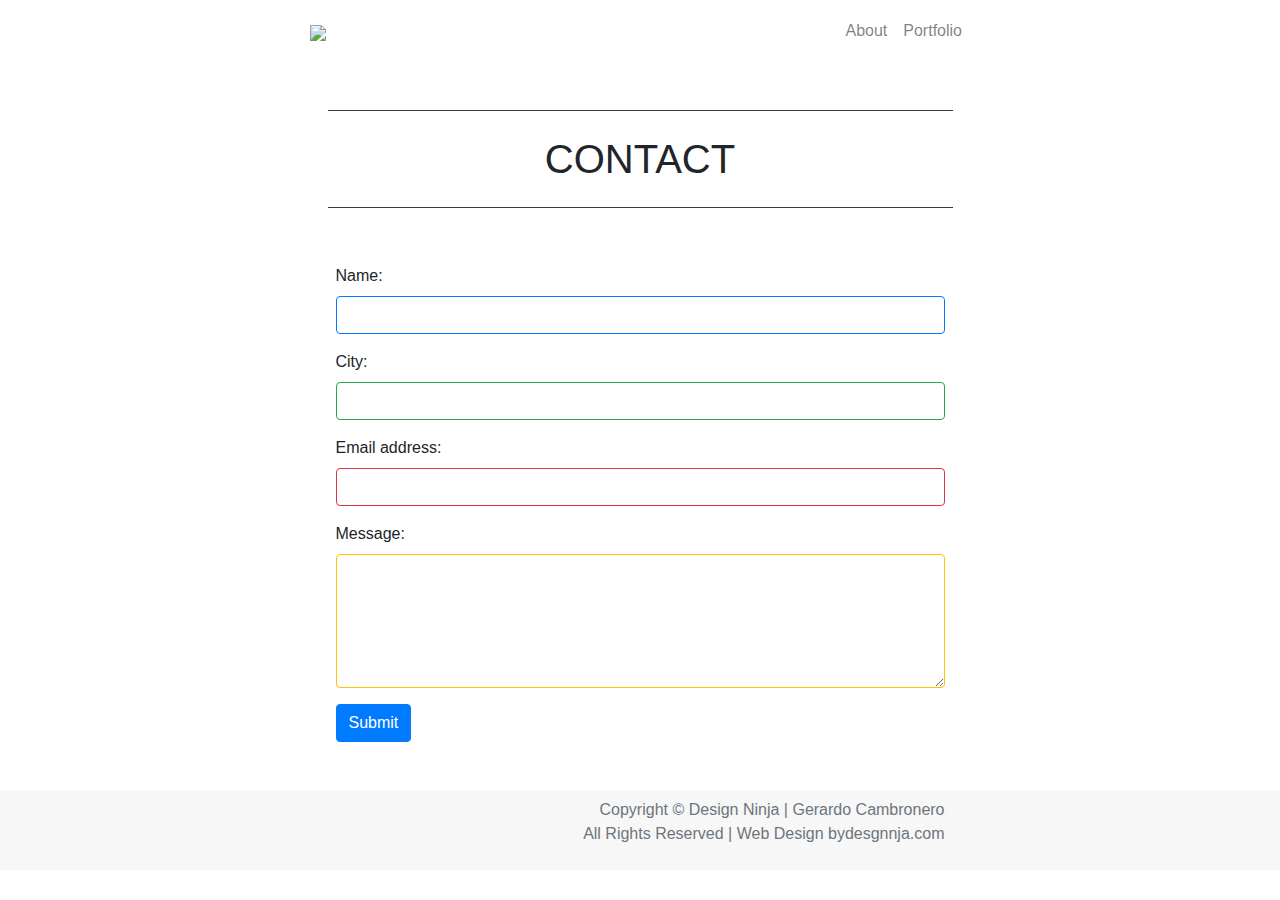
==== contact.html @ a0562502 "portfolio update, added new image and link to jQuery game, refined navbar, and css" ====
<!doctype html>
<html lang="en-us">

<head>
    <meta charset="utf-8">
    <meta http-equiv="X-UA-Compatible" content="IE=edge">
    <title>Design Ninja</title>
    <meta name="viewport" content="width=device-width, initial-scale=1">
    <link rel="stylesheet" href="https://stackpath.bootstrapcdn.com/bootstrap/4.3.1/css/bootstrap.min.css" integrity="sha384-ggOyR0iXCbMQv3Xipma34MD+dH/1fQ784/j6cY/iJTQUOhcWr7x9JvoRxT2MZw1T"
        crossorigin="anonymous">
    <link rel="stylesheet" href="./assets/css/style.css">
</head>

<body>

    <!-- navbar -->
    <nav class="navbar navbar-expand-sm navbar-light bg-white fixed-top">
        <div class="container px-5">
            <a href="index.html" class="navbar-brand ml-5 pl-5 pt-2 pb-2"><img src="./assets/images/Ninja-Logo4.png"
                    height="75px"></a>
            <button class="navbar-toggler" data-toggle="collapse" data-target="#navbarNav">
                <span class="navbar-toggler-icon"></span>
            </button>
            <div class="collapse navbar-collapse mr-5 pr-5" id="navbarNav">
                <ul class="navbar-nav ml-auto">
                    <li class="nav-item">
                        <a class="nav-link" href="index.html">
                            About
                        </a>
                    </li>
                    <li class="nav-item">
                        <a class="nav-link" href="portfolio.html">
                            Portfolio
                        </a>
                    </li>
                    <!-- <li class="nav-item">
                        <a class="nav-link" href="contact.html">
                            Contact
                        </a>
                    </li> -->
                </ul>
            </div>
        </div>
    </nav>

    <!-- content -->
    <div class="container-fluid" style="margin-top:110px">

        <div class="row">
            <div class="col-sm-3"></div>
            <div class="col-sm-6">
                <h1 class="text-center border border-dark border-top-4 border-bottom-4 border-right-0 border-left-0 pt-4 pb-4">CONTACT</h1>
            </div>
        </div>

        <div class="row p-3 pt-5 pb-5">
            <div class="col-sm-3"></div>
            <div class="col-sm-6">

                <form action="/action_page.php">

                    <div class="form-group">
                        <label for="name">Name:</label>
                        <input type="text" name="Name" class="form-control border-primary" id="Name">
                    </div>
                    <div class="form-group">
                        <label for="city">City:</label>
                        <input type="text" name="City" class="form-control border-success" id="City">
                    </div>
                    <div class="form-group">
                        <label for="email">Email address:</label>
                        <input type="email" class="form-control border-danger" id="email">
                    </div>
                    <div class="form-group">
                        <label for="message">Message:</label>
                        <textarea name="Message" class="form-control border-warning" rows="5" cols="60" id="Message"></textarea>
                    </div>
                    <button type="submit" class="btn btn-default btn-primary">Submit</button>
                </form>

            </div>
        </div>

        <!-- footer -->
        <div class="row" class="w-100 p-2" style="background-color: #f7f7f7;">
            <div class="col-md-3"></div>
            <div class="col-md-6">
                <p class="copyright p-2 text-reset float-md-right text-right">
                    <span class="text-muted">Copyright &copy; Design Ninja | Gerardo Cambronero <br> All Rights
                        Reserved | Web Design by</span><a href="http://www.desgnnja.com" target="_blank"><span class="text-muted">desgnnja.com</span></a>
                </p>
            </div>
        </div>
    </div>

    <script src="https://code.jquery.com/jquery-3.3.1.slim.min.js" integrity="sha384-q8i/X+965DzO0rT7abK41JStQIAqVgRVzpbzo5smXKp4YfRvH+8abtTE1Pi6jizo"
        crossorigin="anonymous"></script>
    <script src="https://cdnjs.cloudflare.com/ajax/libs/popper.js/1.14.7/umd/popper.min.js" integrity="sha384-UO2eT0CpHqdSJQ6hJty5KVphtPhzWj9WO1clHTMGa3JDZwrnQq4sF86dIHNDz0W1"
        crossorigin="anonymous"></script>
    <script src="https://stackpath.bootstrapcdn.com/bootstrap/4.3.1/js/bootstrap.min.js" integrity="sha384-JjSmVgyd0p3pXB1rRibZUAYoIIy6OrQ6VrjIEaFf/nJGzIxFDsf4x0xIM+B07jRM"
        crossorigin="anonymous"></script>

</body>

</html>
---- assets/css/style.css ----
.container-fluid {
    padding: 0 !important;
}

.navbar-brand {
    padding-left: 9rem!important;
}

#navbarNav {
    padding-right: 9rem!important;
}
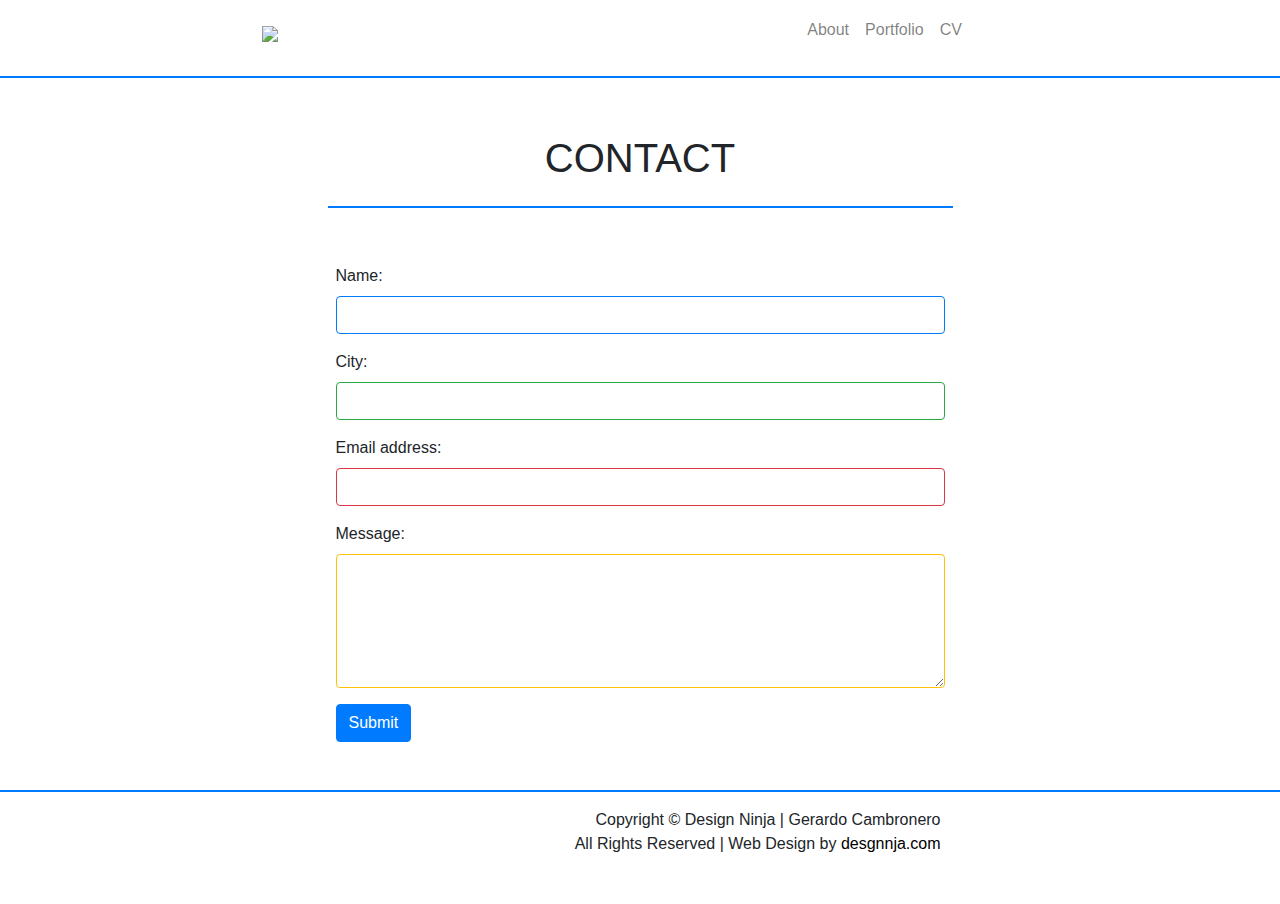
==== commit e981071d: "redesigns of portfolio and addition of new projects and cv" ====
--- a/contact.html
+++ b/contact.html
@@ -6,19 +6,20 @@
     <meta http-equiv="X-UA-Compatible" content="IE=edge">
     <title>Design Ninja</title>
     <meta name="viewport" content="width=device-width, initial-scale=1">
-    <link rel="stylesheet" href="https://stackpath.bootstrapcdn.com/bootstrap/4.3.1/css/bootstrap.min.css" integrity="sha384-ggOyR0iXCbMQv3Xipma34MD+dH/1fQ784/j6cY/iJTQUOhcWr7x9JvoRxT2MZw1T"
-        crossorigin="anonymous">
+    <link rel="stylesheet" href="https://stackpath.bootstrapcdn.com/bootstrap/4.3.1/css/bootstrap.min.css"
+        integrity="sha384-ggOyR0iXCbMQv3Xipma34MD+dH/1fQ784/j6cY/iJTQUOhcWr7x9JvoRxT2MZw1T" crossorigin="anonymous">
     <link rel="stylesheet" href="./assets/css/style.css">
 </head>
 
 <body>
 
     <!-- navbar -->
-    <nav class="navbar navbar-expand-sm navbar-light bg-white fixed-top">
+    <nav
+        class="navbar navbar-expand-sm navbar-light bg-white fixed-top border border-primary border-bottom-4 border-top-0 border-right-0 border-left-0 pb-4">
         <div class="container px-5">
-            <a href="index.html" class="navbar-brand ml-5 pl-5 pt-2 pb-2"><img src="./assets/images/Ninja-Logo4.png"
-                    height="75px"></a>
-            <button class="navbar-toggler" data-toggle="collapse" data-target="#navbarNav">
+            <a href="index.html" class="navbar-brand mr-1 mt-1 float-sm-right"><img
+                    src="./assets/images/Ninja-Logo4.png" height="65px"></a>
+            <button class="navbar-toggler ml-1 mt-1 float-sm-left" data-toggle="collapse" data-target="#navbarNav">
                 <span class="navbar-toggler-icon"></span>
             </button>
             <div class="collapse navbar-collapse mr-5 pr-5" id="navbarNav">
@@ -38,6 +39,11 @@
                             Contact
                         </a>
                     </li> -->
+                    <li class="nav-item">
+                        <a class="nav-link" href="cv.html">
+                            CV
+                        </a>
+                    </li>
                 </ul>
             </div>
         </div>
@@ -49,7 +55,9 @@
         <div class="row">
             <div class="col-sm-3"></div>
             <div class="col-sm-6">
-                <h1 class="text-center border border-dark border-top-4 border-bottom-4 border-right-0 border-left-0 pt-4 pb-4">CONTACT</h1>
+                <h1
+                    class="text-center border border-primary border-top-0 border-bottom border-right-0 border-left-0 border-5 pt-4 pb-4">
+                    CONTACT</h1>
             </div>
         </div>
 
@@ -73,7 +81,8 @@
                     </div>
                     <div class="form-group">
                         <label for="message">Message:</label>
-                        <textarea name="Message" class="form-control border-warning" rows="5" cols="60" id="Message"></textarea>
+                        <textarea name="Message" class="form-control border-warning" rows="5" cols="60"
+                            id="Message"></textarea>
                     </div>
                     <button type="submit" class="btn btn-default btn-primary">Submit</button>
                 </form>
@@ -82,23 +91,25 @@
         </div>
 
         <!-- footer -->
-        <div class="row" class="w-100 p-2" style="background-color: #f7f7f7;">
+        <div class="row w-100% p-2 footer border border-primary border-bottom-0 border-top-4 border-right-0 border-left-0 pb-4">
             <div class="col-md-3"></div>
             <div class="col-md-6">
                 <p class="copyright p-2 text-reset float-md-right text-right">
-                    <span class="text-muted">Copyright &copy; Design Ninja | Gerardo Cambronero <br> All Rights
-                        Reserved | Web Design by</span><a href="http://www.desgnnja.com" target="_blank"><span class="text-muted">desgnnja.com</span></a>
+                    <span>Copyright &copy; Design Ninja | Gerardo Cambronero <br> All Rights
+                        Reserved | Web Design by</span><a href="http://www.desgnnja.com" target="_blank"><span>
+                            desgnnja.com</span></a>
                 </p>
             </div>
         </div>
     </div>
 
-    <script src="https://code.jquery.com/jquery-3.3.1.slim.min.js" integrity="sha384-q8i/X+965DzO0rT7abK41JStQIAqVgRVzpbzo5smXKp4YfRvH+8abtTE1Pi6jizo"
-        crossorigin="anonymous"></script>
-    <script src="https://cdnjs.cloudflare.com/ajax/libs/popper.js/1.14.7/umd/popper.min.js" integrity="sha384-UO2eT0CpHqdSJQ6hJty5KVphtPhzWj9WO1clHTMGa3JDZwrnQq4sF86dIHNDz0W1"
-        crossorigin="anonymous"></script>
-    <script src="https://stackpath.bootstrapcdn.com/bootstrap/4.3.1/js/bootstrap.min.js" integrity="sha384-JjSmVgyd0p3pXB1rRibZUAYoIIy6OrQ6VrjIEaFf/nJGzIxFDsf4x0xIM+B07jRM"
-        crossorigin="anonymous"></script>
+    <script src="https://cdnjs.cloudflare.com/ajax/libs/jquery/3.2.1/jquery.min.js"></script>
+    <script src="https://cdnjs.cloudflare.com/ajax/libs/popper.js/1.14.7/umd/popper.min.js"
+        integrity="sha384-UO2eT0CpHqdSJQ6hJty5KVphtPhzWj9WO1clHTMGa3JDZwrnQq4sF86dIHNDz0W1" crossorigin="anonymous">
+    </script>
+    <script src="https://stackpath.bootstrapcdn.com/bootstrap/4.3.1/js/bootstrap.min.js"
+        integrity="sha384-JjSmVgyd0p3pXB1rRibZUAYoIIy6OrQ6VrjIEaFf/nJGzIxFDsf4x0xIM+B07jRM" crossorigin="anonymous">
+    </script>
 
 </body>
 
--- a/assets/css/style.css
+++ b/assets/css/style.css
@@ -1,11 +1,289 @@
+/* ===== Main ===== */
 .container-fluid {
     padding: 0 !important;
 }
 
 .navbar-brand {
-    padding-left: 9rem!important;
+    padding-left: 9rem !important;
 }
 
 #navbarNav {
-    padding-right: 9rem!important;
+    padding-right: 9rem !important;
+}
+
+.navbar-toggler {
+    float: left;
+}
+
+.border {
+    border-width: 2px !important;
+}
+
+.jumbotron {
+    background-image: linear-gradient(to bottom right, rgb(13, 95, 211), rgba(13, 95, 211, .4));
+    color: white;
+}
+
+.footer a {
+    color: black;
+    text-decoration: none;
+}
+
+/* ===== Carousel ===== */
+/* .d-block {
+    width: 936px;
+    height: 576;
+} */
+
+#cjrxinlineContent {
+    height: auto;
+    width: 100%;
+    position: relative;
+}
+
+#cjrxinlineContent-gridWrapper {
+    pointer-events: none;
+}
+
+#cjrxinlineContent-gridContainer {
+    position: static;
+    display: grid;
+    height: auto;
+    width: 100%;
+    min-height: 2800px;
+    grid-template-rows: min-content min-content min-content min-content 1fr;
+    grid-template-columns: 100%;
+    padding-bottom: 0px;
+    box-sizing: border-box;
+}
+
+#i0s04k3f {
+    position: relative;
+    margin: 25px 0px 19px calc((100% - 980px) * 0.5);
+    left: 120px;
+    grid-area: 1 / 1 / 2 / 2;
+    justify-self: start;
+    align-self: start;
+}
+
+#i0s7mck4 {
+    position: relative;
+    margin: 0px 0px 35px calc((100% - 980px) * 0.5);
+    left: 120px;
+    grid-area: 2 / 1 / 3 / 2;
+    justify-self: start;
+    align-self: start;
+}
+
+#comp-jp4ve1t2 {
+    position: relative;
+    margin: 0px 0px 21px calc((100% - 980px) * 0.5);
+    left: 120px;
+    grid-area: 3 / 1 / 4 / 2;
+    justify-self: start;
+    align-self: start;
+}
+
+#i3zz3gj4 {
+    position: relative;
+    margin: 0px 0px 46px calc((100% - 980px) * 0.5);
+    left: 540px;
+    grid-area: 4 / 1 / 5 / 2;
+    justify-self: start;
+    align-self: start;
+}
+
+#comp-jp1dpovj {
+    position: relative;
+    margin: 1px 0px 48px calc((100% - 980px) * 0.5);
+    left: 729px;
+    grid-area: 4 / 1 / 5 / 2;
+    justify-self: start;
+    align-self: start;
+}
+
+#comp-jpdcl3hu {
+    position: relative;
+    margin: 0px 0px 0 calc((100% - 980px) * 0.5);
+    left: 462px;
+    grid-area: 5 / 1 / 6 / 2;
+    justify-self: start;
+    align-self: start;
+}
+
+#cjrxcenteredContent {
+    position: relative;
+}
+
+#cjrxinlineContent-gridContainer>* {
+    pointer-events: initial;
+}
+
+#cjrxinlineContent-gridContainer>[id$="-rotated-wrapper"] {
+    pointer-events: none;
+}
+
+#cjrxinlineContent-gridContainer>[id$="-rotated-wrapper"]>* {
+    pointer-events: initial;
+}
+
+#comp-jp4ve1t2inlineContent {
+    height: auto;
+    width: 779px;
+    position: relative;
+}
+
+#comp-jp4ve1t2inlineContent-gridWrapper {
+    pointer-events: none;
+}
+
+#comp-jp4ve1t2inlineContent-gridContainer {
+    position: static;
+    display: grid;
+    height: auto;
+    width: 100%;
+    min-height: auto;
+    grid-template-rows: min-content min-content min-content min-content min-content min-content 1fr;
+    grid-template-columns: 100%;
+}
+
+#i0s375kg {
+    position: relative;
+    margin: 0px 0px 7px 0;
+    left: 0px;
+    grid-area: 1 / 1 / 2 / 2;
+    justify-self: start;
+    align-self: start;
+}
+
+#comp-jozx4mvp {
+    position: relative;
+    margin: 0px 0px 23px 0;
+    left: 0px;
+    grid-area: 2 / 1 / 3 / 2;
+    justify-self: start;
+    align-self: start;
+}
+
+#comp-jozxbpq6 {
+    position: relative;
+    margin: 0px 0px 7px 0;
+    left: 420px;
+    grid-area: 1 / 1 / 2 / 2;
+    justify-self: start;
+    align-self: start;
+}
+
+#i0tv731f {
+    position: relative;
+    margin: 0px 0px 21px 0;
+    left: 420px;
+    grid-area: 2 / 1 / 3 / 2;
+    justify-self: start;
+    align-self: start;
+}
+
+#comp-jozx3oka {
+    position: relative;
+    margin: 0px 0px 7px 0;
+    left: 0px;
+    grid-area: 3 / 1 / 4 / 2;
+    justify-self: start;
+    align-self: start;
+}
+
+#i0s09lut {
+    position: relative;
+    margin: 0px 0px -172px 0;
+    left: 0px;
+    grid-area: 4 / 1 / 7 / 2;
+    justify-self: start;
+    align-self: start;
+}
+
+#comp-jozwtgeu {
+    position: relative;
+    margin: 49px 0px 12px 0;
+    left: 420px;
+    grid-area: 4 / 1 / 5 / 2;
+    justify-self: start;
+    align-self: start;
+}
+
+#comp-jozy2b9r {
+    position: relative;
+    margin: 0px 0px 10px 0;
+    left: 420px;
+    grid-area: 5 / 1 / 6 / 2;
+    justify-self: start;
+    align-self: start;
+}
+
+#comp-jozxiz2k {
+    position: relative;
+    margin: 0px 0px 0px 0;
+    left: 420px;
+    grid-area: 7 / 1 / 8 / 2;
+    justify-self: start;
+    align-self: start;
+}
+
+#comp-jp4ve1t2centeredContent {
+    position: relative;
+}
+
+#comp-jp4ve1t2inlineContent-gridContainer>* {
+    pointer-events: initial;
+}
+
+#comp-jp4ve1t2inlineContent-gridContainer>[id$="-rotated-wrapper"] {
+    pointer-events: none;
+}
+
+#comp-jp4ve1t2inlineContent-gridContainer>[id$="-rotated-wrapper"]>* {
+    pointer-events: initial;
+}
+
+h2 {
+    display: block;
+    font-size: 1.5em;
+    margin-block-start: 0.83em;
+    margin-block-end: 0.83em;
+    margin-inline-start: 0px;
+    margin-inline-end: 0px;
+    font-weight: bold;
+}
+
+.txtNew h2 {
+    margin: 0;
+    line-height: normal;
+    letter-spacing: normal;
+}
+
+.txtNew>* {
+    pointer-events: auto;
+}
+
+.font_2 {
+    font: normal normal normal 50px/1.4em din-next-w01-light, din-next-w02-light, din-next-w10-light, sans-serif;
+    color: #000000;
+}
+
+.font_6 {
+    font: normal normal normal 25px/1.4em din-next-w01-light, din-next-w02-light, din-next-w10-light, sans-serif;
+    color: #000000;
+}
+
+.font_8 {
+    font: 16px/1.6em;
+    color: #000000;
+}
+
+.txtNew a {
+    color: inherit;
+}
+
+a {
+    cursor: pointer;
+    text-decoration: none;
 }